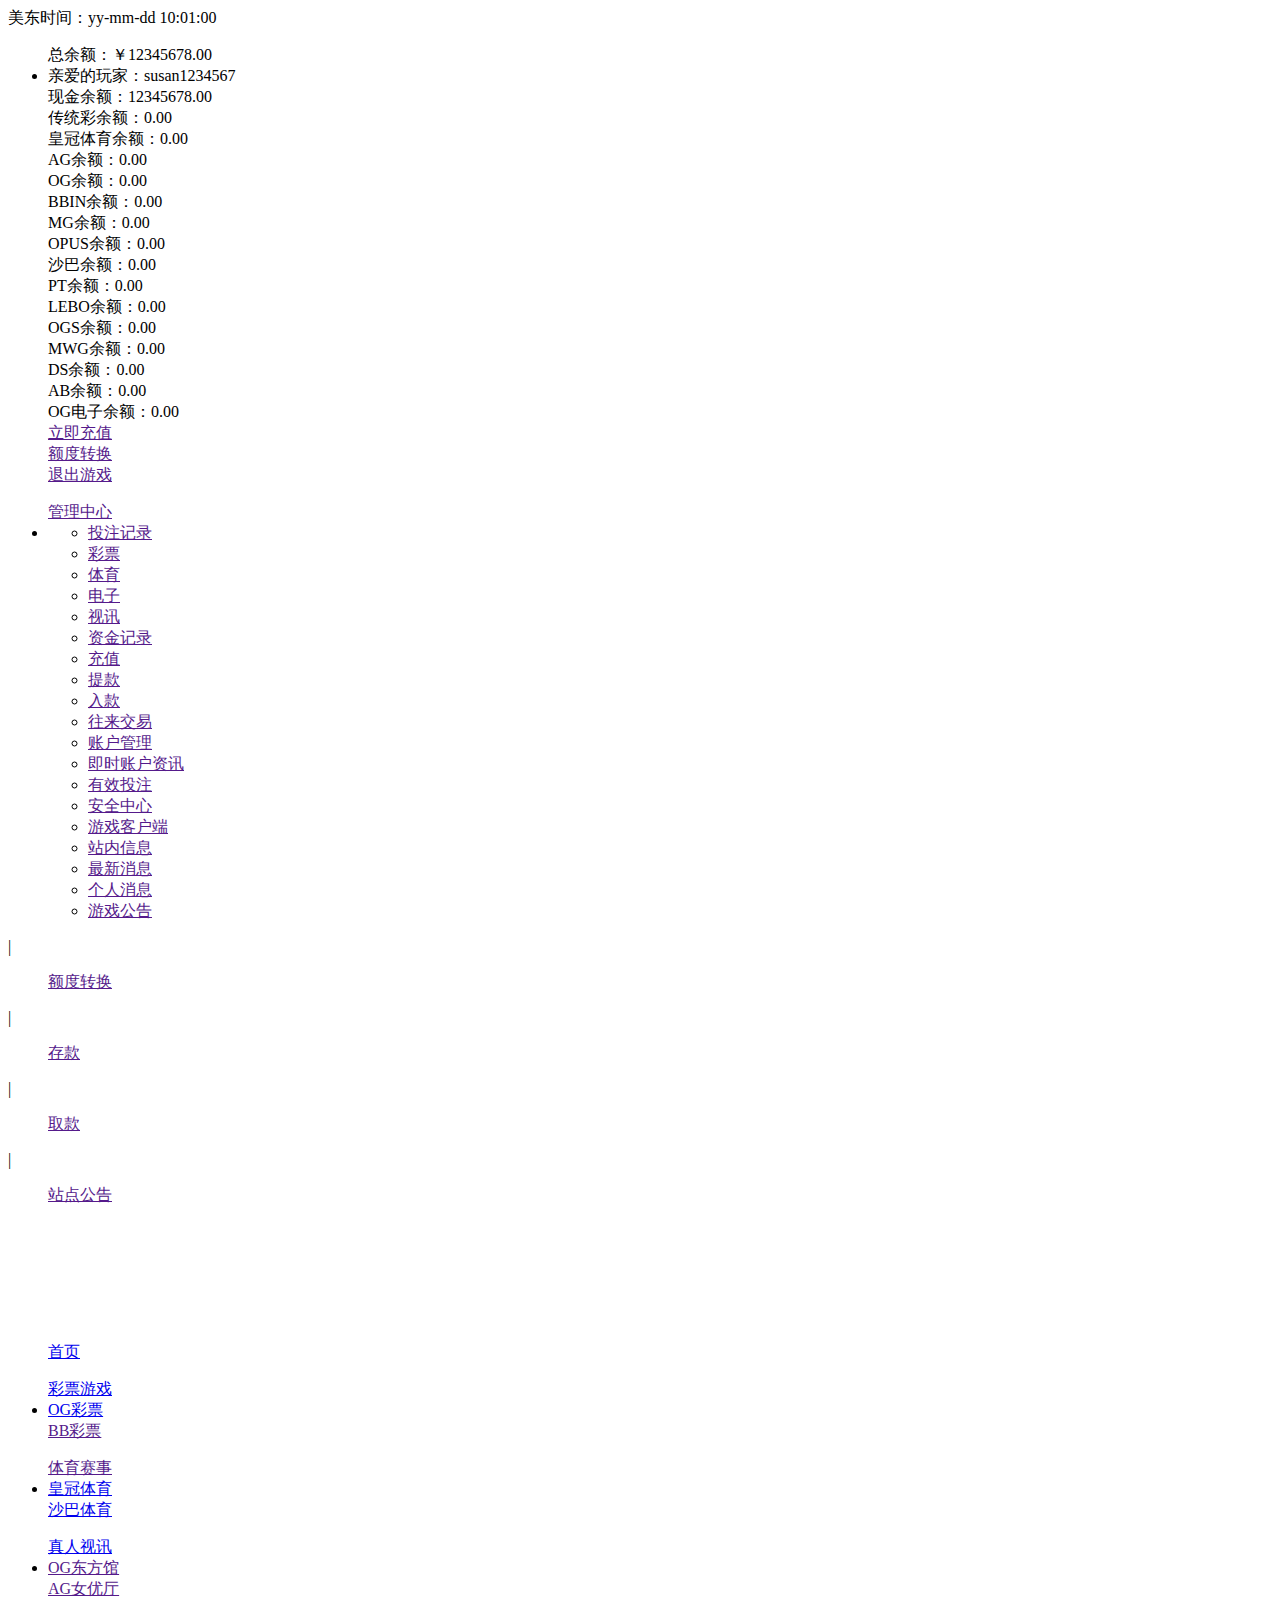
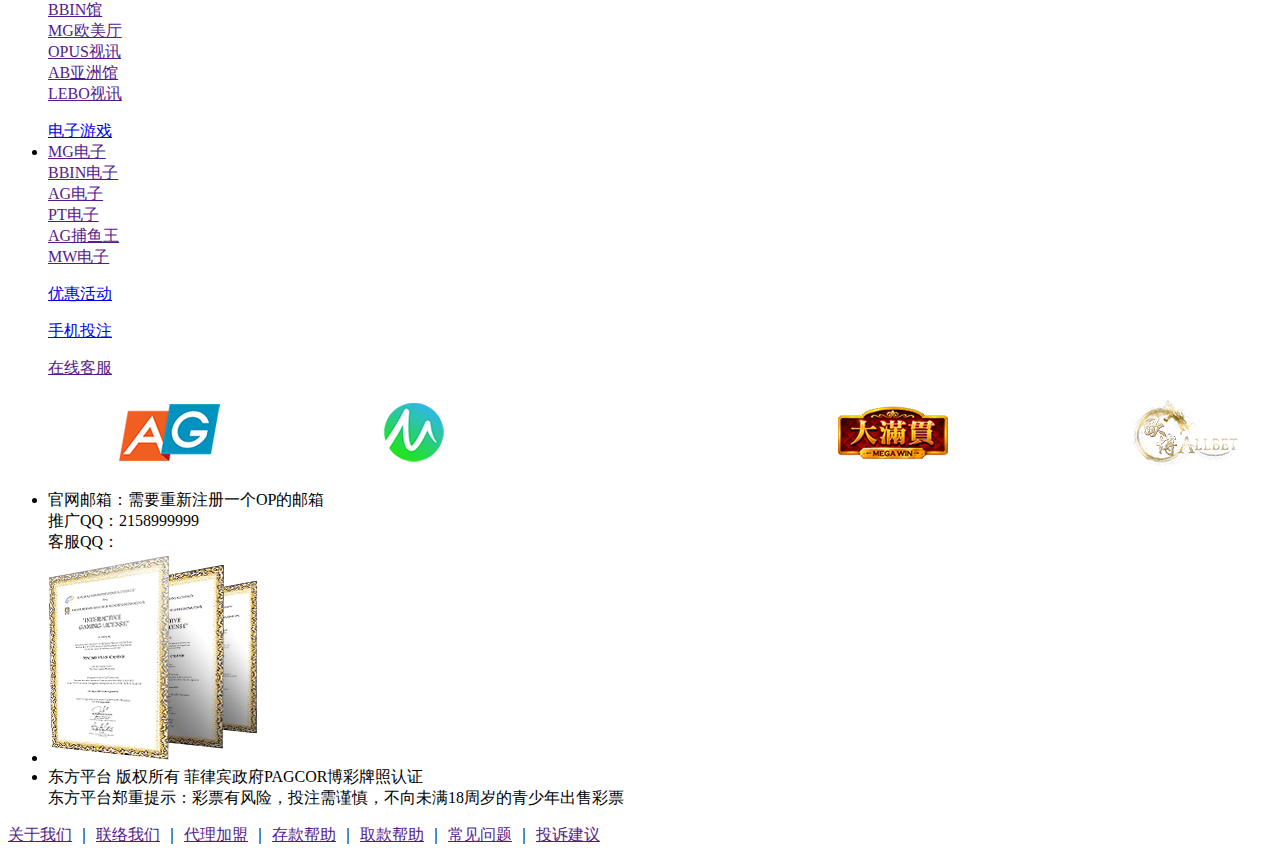
==== common.html @ 57358c48 "Add files via upload" ====
﻿<!DOCTYPE html>
<html>
<body>
    <!--header-->
    <nav id="nav">
        <div class="wrapper topnav">
            <div class="loginf">
                <div class="time">美东时间：yy-mm-dd 10:01:00</div>
                <div class="inf list">
                    <ul class="list_account">
                        <a><div class="list_b listadd"><i class="icon icon-account"></i>总余额：￥12345678.00</div></a>
                        <li class="list_s">
                            <div class="inf_name">亲爱的玩家：susan1234567</div>
                            <div class="inf_money">
                                <div>现金余额：<span>12345678.00</span></div>
                                <div>传统彩余额：<span>0.00</span></div>
                                <div>皇冠体育余额：<span>0.00</span></div>
                                <div>AG余额：<span>0.00</span></div>
                                <div>OG余额：<span>0.00</span></div>
                                <div>BBIN余额：<span>0.00</span></div>
                                <div>MG余额：<span>0.00</span></div>
                                <div>OPUS余额：<span>0.00</span></div>
                                <div>沙巴余额：<span>0.00</span></div>
                                <div>PT余额：<span>0.00</span></div>
                                <div>LEBO余额：<span>0.00</span></div>
                                <div>OGS余额：<span>0.00</span></div>
                                <div>MWG余额：<span>0.00</span></div>
                                <div>DS余额：<span>0.00</span></div>
                                <div>AB余额：<span>0.00</span></div>
                                <div>OG电子余额：<span>0.00</span></div>
                            </div>
                            <div class="listbtn"><a href=""><div>立即充值</div></a></div>
                            <div class="listbtn"><a href=""><div>额度转换</div></a></div>
                            <div class="listbtn"><a href=""><div>退出游戏</div></a></div>
                        </li>
                    </ul>
                    <ul><a href=""><div class="list_b listadd">管理中心</div></a>
                        <li class="list_s list_s_biglist">
                            <ul>
                                <li class="list_s_title"><a href=""><div>投注记录</div></a></li>
                                <li><a href=""><div>彩票</div></a></li>
                                <li><a href=""><div>体育</div></a></li>
                                <li><a href=""><div>电子</div></a></li>
                                <li><a href=""><div>视讯</div></a></li>
                            </ul>
                            <ul>
                                <li class="list_s_title"><a href=""><div>资金记录</div></a></li>
                                <li><a href=""><div>充值</div></a></li>
                                <li><a href=""><div>提款</div></a></li>
                                <li><a href=""><div>入款</div></a></li>
                                <li><a href=""><div>往来交易</div></a></li>
                            </ul>
                            <ul>
                                <li class="list_s_title"><a href=""><div>账户管理</div></a></li>
                                <li><a href=""><div>即时账户资讯</div></a></li>
                                <li><a href=""><div>有效投注</div></a></li>
                                <li><a href=""><div>安全中心</div></a></li>
                                <li><a href=""><div>游戏客户端</div></a></li>
                            </ul>
                            <ul>
                                <li class="list_s_title"><a href=""><div>站内信息</div></a></li>
                                <li><a href=""><div>最新消息</div></a></li>
                                <li><a href=""><div>个人消息</div></a></li>
                                <li><a href=""><div>游戏公告</div></a></li>
                            </ul>
                        </li>
                    </ul>   
                    <div class="line">|</div>  
                    <ul><a href=""><div class="list_b">额度转换</div></a></ul>   
                    <div class="line">|</div>  
                    <ul><a href=""><div class="list_b">存款</div></a></ul>   
                    <div class="line">|</div>  
                    <ul><a href=""><div class="list_b">取款</div></a></ul>   
                    <div class="line">|</div>   
                    <ul><a href=""><div class="list_b">站点公告</div></a></ul>
                </div>
            </div>
            <div class="topnav">
                <div class="logo"><img src="images/logo.png"></div>
                <div class="list topnav_list">
                    <ul><a href="index.html"><div class="list_b">首页</div></a></ul>
                    <ul class="listadd">
                        <a href="https://cp01mm.dfgpocpiao666.com/lottery/" target="_blank"><div class="list_b">彩票游戏</div></a>
                        <li class="list_s">
                            <a href="https://cp01mm.dfgpocpiao666.com/lottery/" target="_blank"><div class="list_s_in">OG彩票</div></a>
                            <a href=""><div class="list_s_in">BB彩票</div></a>
                        </li>
                    </ul>
                    <ul class="listadd"><a href=""> <div class="list_b">体育赛事</div></a>
                        <li class="list_s">
                            <a href="crown.html"><div class="list_s_in">皇冠体育</div></a>
                            <a href="sbsport.html"><div class="list_s_in">沙巴体育</div></a>
                        </li>
                    </ul>
                    <ul class="listadd"><a href="video.html"> <div class="list_b">真人视讯</div></a>
                        <li class="list_s">
                            <a href=""><div class="list_s_in">OG东方馆</div></a>
                            <a href=""><div class="list_s_in">AG女优厅</div></a>
                            <a href=""><div class="list_s_in">BBIN馆</div></a>
                            <a href=""><div class="list_s_in">MG欧美厅</div></a>
                            <a href=""><div class="list_s_in">OPUS视讯</div></a>
                            <a href=""><div class="list_s_in">AB亚洲馆</div></a>
                            <a href=""><div class="list_s_in">LEBO视讯</div></a>
                        </li>
                    </ul>
                    <ul class="listadd"><a href="elegames.html"> <div class="list_b">电子游戏</div></a>
                        <li class="list_s">
                            <a href=""><div class="list_s_in">MG电子</div></a>
                            <a href=""><div class="list_s_in">BBIN电子</div></a>
                            <a href=""><div class="list_s_in">AG电子</div></a>
                            <a href=""><div class="list_s_in">PT电子</div></a>
                            <a href=""><div class="list_s_in">AG捕鱼王</div></a>
                            <a href=""><div class="list_s_in">MW电子</div></a>
                        </li>
                    </ul>
                    <ul><a href="promotions.html"> <div class="list_b">优惠活动</div></a></ul>
                    <ul><a href="http://o001.orientserver.com/jsp/member/help/mobileDescription.html#slide-7" target="_blank"> <div class="list_b">手机投注</div></a></ul>
                    <ul><a href=""> <div class="list_b">在线客服</div></a></ul>
                </div>
            </div>
        </div>
    </nav>
    <!--copyright-->
    <div class="copyright wrapper">
        <div class="wrapper-in">
            <div class="copylogo">
                <img src="images/icon_1.png">
                <img src="images/icon_2.png">
                <img src="images/icon_3.png">
                <img src="images/icon_4.png">
                <img src="images/icon_5.png">
                <img src="images/icon_6.png">
                <img src="images/icon_7.png">
                <img src="images/icon_8.png">
                <img src="images/icon_9.png">
                <img src="images/icon_10.png">
            </div>
            <ul class="copy_inf">
                <li class="txt txt_QQ">
                    官网邮箱：需要重新注册一个OP的邮箱<br/>
                    推广QQ：2158999999<br/>
                    客服QQ：
                </li>
                <li class="copy_license"><img src="images/license.png"></li>
                <li class="txt txt_license">
                    东方平台 版权所有 菲律宾政府PAGCOR博彩牌照认证<br/>
                    东方平台郑重提示：彩票有风险，投注需谨慎，不向未满18周岁的青少年出售彩票
                </li>
            </ul>
        </div>
    </div>
    <!---->
    <!--footer-->
    <div class="footer wrapper">
        <a href="">关于我们</a>   ｜   <a href="">联络我们</a>   ｜   <a href="">代理加盟</a>   ｜   <a href="">存款帮助</a>   ｜   <a href="">取款帮助</a>   ｜   <a href="">常见问题</a>   ｜   <a href="">投诉建议</a> 
    </div>
</body>

</html>
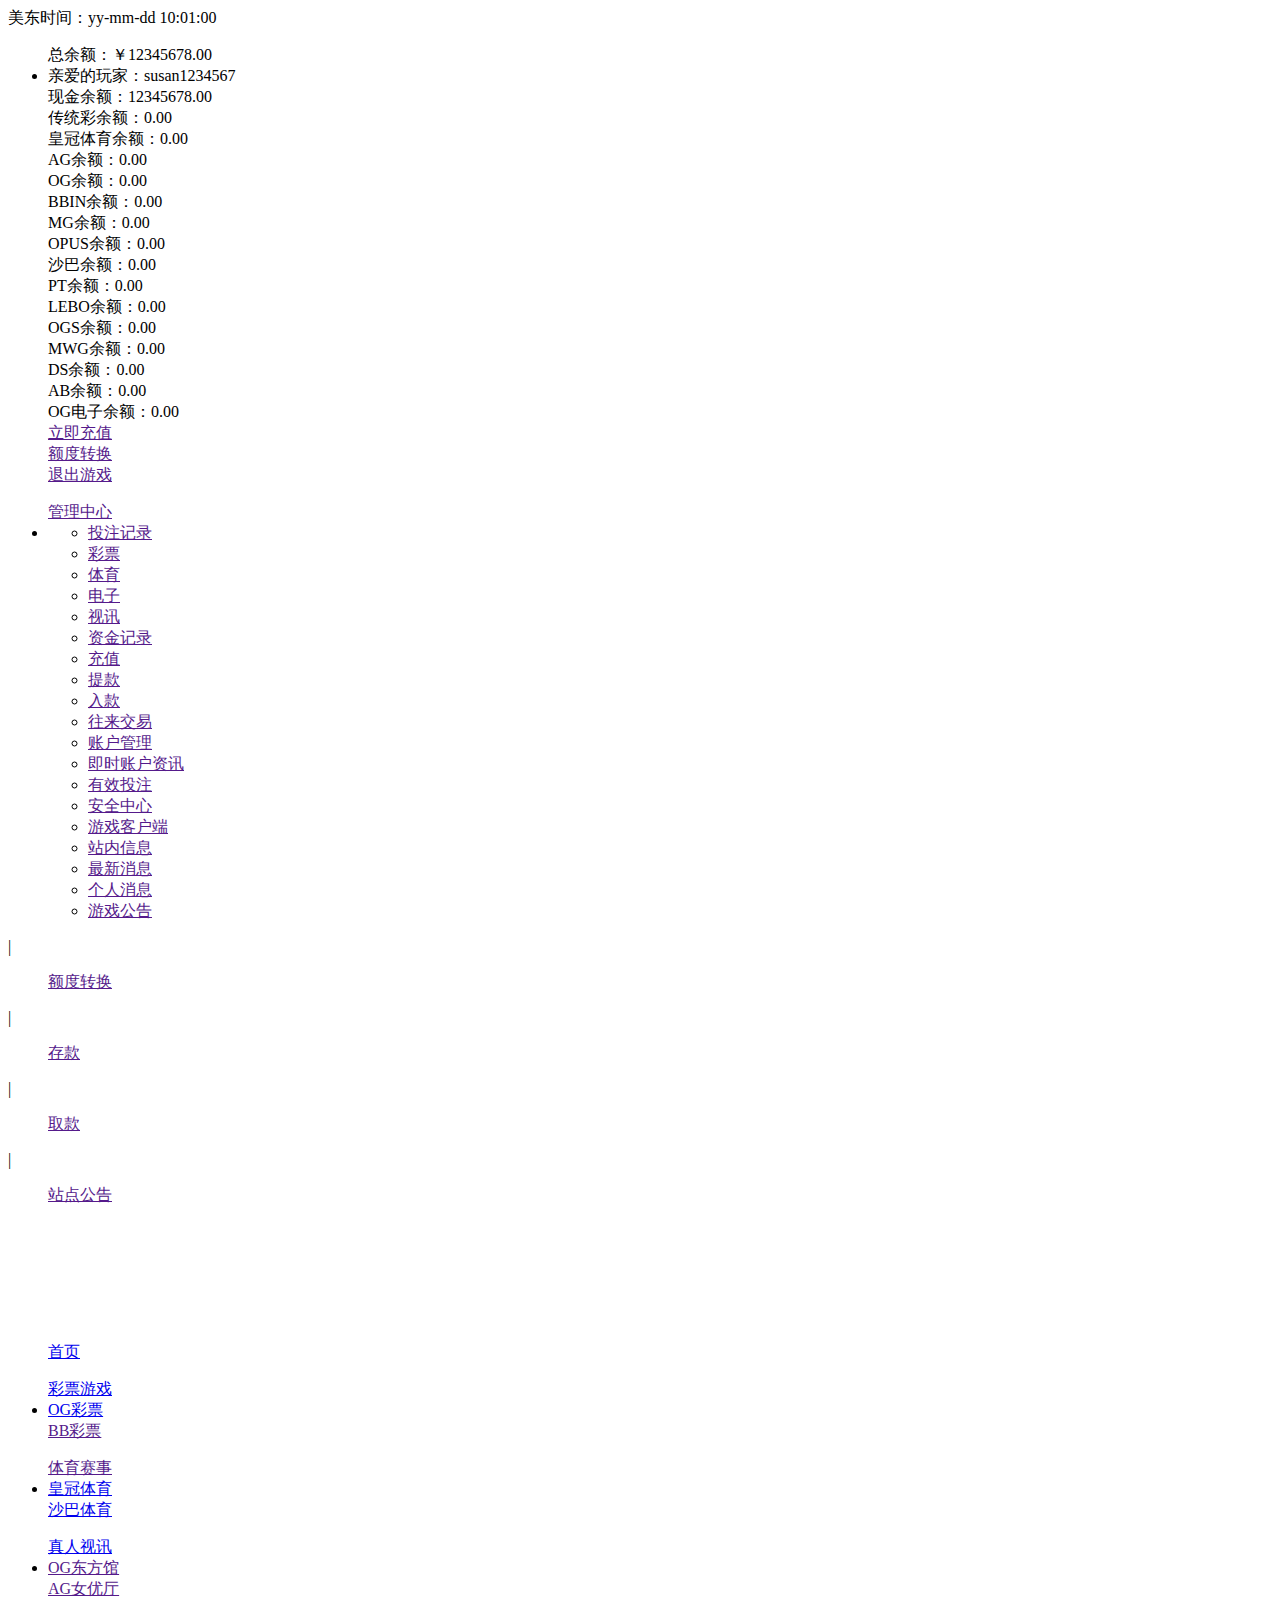
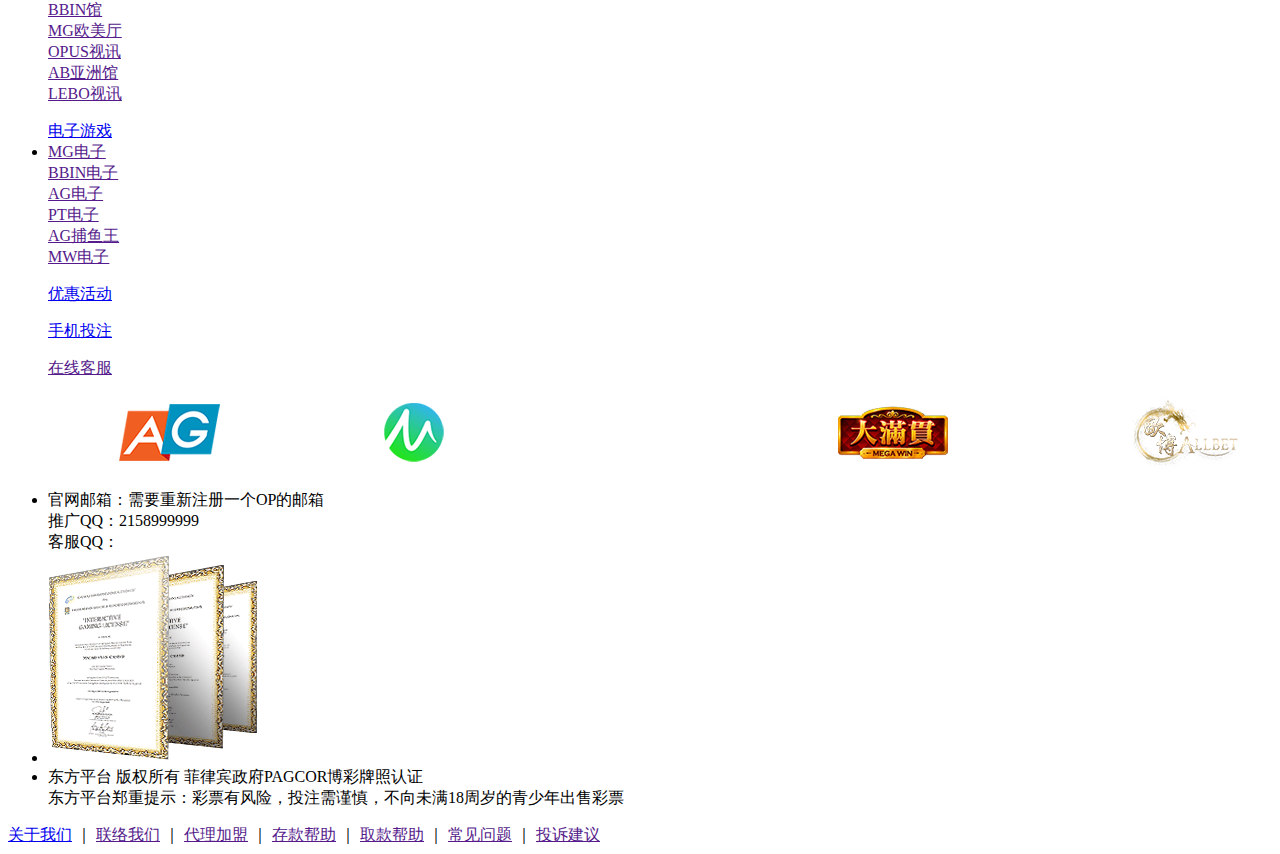
==== commit 12c0f0e2: "Add files via upload" ====
--- a/common.html
+++ b/common.html
@@ -1,5 +1,6 @@
 ﻿<!DOCTYPE html>
 <html>
+
 <body>
     <!--header-->
     <nav id="nav">
@@ -8,7 +9,9 @@
                 <div class="time">美东时间：yy-mm-dd 10:01:00</div>
                 <div class="inf list">
                     <ul class="list_account">
-                        <a><div class="list_b listadd"><i class="icon icon-account"></i>总余额：￥12345678.00</div></a>
+                        <a>
+                            <div class="list_b listadd"><i class="icon icon-account"></i>总余额：￥12345678.00</div>
+                        </a>
                         <li class="list_s">
                             <div class="inf_name">亲爱的玩家：susan1234567</div>
                             <div class="inf_money">
@@ -29,93 +32,261 @@
                                 <div>AB余额：<span>0.00</span></div>
                                 <div>OG电子余额：<span>0.00</span></div>
                             </div>
-                            <div class="listbtn"><a href=""><div>立即充值</div></a></div>
-                            <div class="listbtn"><a href=""><div>额度转换</div></a></div>
-                            <div class="listbtn"><a href=""><div>退出游戏</div></a></div>
-                        </li>
-                    </ul>
-                    <ul><a href=""><div class="list_b listadd">管理中心</div></a>
+                            <div class="listbtn">
+                                <a href="">
+                                    <div>立即充值</div>
+                                </a>
+                            </div>
+                            <div class="listbtn">
+                                <a href="">
+                                    <div>额度转换</div>
+                                </a>
+                            </div>
+                            <div class="listbtn">
+                                <a href="">
+                                    <div>退出游戏</div>
+                                </a>
+                            </div>
+                        </li>
+                    </ul>
+                    <ul>
+                        <a href="">
+                            <div class="list_b listadd">管理中心</div>
+                        </a>
                         <li class="list_s list_s_biglist">
                             <ul>
-                                <li class="list_s_title"><a href=""><div>投注记录</div></a></li>
-                                <li><a href=""><div>彩票</div></a></li>
-                                <li><a href=""><div>体育</div></a></li>
-                                <li><a href=""><div>电子</div></a></li>
-                                <li><a href=""><div>视讯</div></a></li>
+                                <li class="list_s_title">
+                                    <a href="">
+                                        <div>投注记录</div>
+                                    </a>
+                                </li>
+                                <li>
+                                    <a href="">
+                                        <div>彩票</div>
+                                    </a>
+                                </li>
+                                <li>
+                                    <a href="">
+                                        <div>体育</div>
+                                    </a>
+                                </li>
+                                <li>
+                                    <a href="">
+                                        <div>电子</div>
+                                    </a>
+                                </li>
+                                <li>
+                                    <a href="">
+                                        <div>视讯</div>
+                                    </a>
+                                </li>
                             </ul>
                             <ul>
-                                <li class="list_s_title"><a href=""><div>资金记录</div></a></li>
-                                <li><a href=""><div>充值</div></a></li>
-                                <li><a href=""><div>提款</div></a></li>
-                                <li><a href=""><div>入款</div></a></li>
-                                <li><a href=""><div>往来交易</div></a></li>
+                                <li class="list_s_title">
+                                    <a href="">
+                                        <div>资金记录</div>
+                                    </a>
+                                </li>
+                                <li>
+                                    <a href="">
+                                        <div>充值</div>
+                                    </a>
+                                </li>
+                                <li>
+                                    <a href="">
+                                        <div>提款</div>
+                                    </a>
+                                </li>
+                                <li>
+                                    <a href="">
+                                        <div>入款</div>
+                                    </a>
+                                </li>
+                                <li>
+                                    <a href="">
+                                        <div>往来交易</div>
+                                    </a>
+                                </li>
                             </ul>
                             <ul>
-                                <li class="list_s_title"><a href=""><div>账户管理</div></a></li>
-                                <li><a href=""><div>即时账户资讯</div></a></li>
-                                <li><a href=""><div>有效投注</div></a></li>
-                                <li><a href=""><div>安全中心</div></a></li>
-                                <li><a href=""><div>游戏客户端</div></a></li>
+                                <li class="list_s_title">
+                                    <a href="">
+                                        <div>账户管理</div>
+                                    </a>
+                                </li>
+                                <li>
+                                    <a href="">
+                                        <div>即时账户资讯</div>
+                                    </a>
+                                </li>
+                                <li>
+                                    <a href="">
+                                        <div>有效投注</div>
+                                    </a>
+                                </li>
+                                <li>
+                                    <a href="">
+                                        <div>安全中心</div>
+                                    </a>
+                                </li>
+                                <li>
+                                    <a href="">
+                                        <div>游戏客户端</div>
+                                    </a>
+                                </li>
                             </ul>
                             <ul>
-                                <li class="list_s_title"><a href=""><div>站内信息</div></a></li>
-                                <li><a href=""><div>最新消息</div></a></li>
-                                <li><a href=""><div>个人消息</div></a></li>
-                                <li><a href=""><div>游戏公告</div></a></li>
+                                <li class="list_s_title">
+                                    <a href="">
+                                        <div>站内信息</div>
+                                    </a>
+                                </li>
+                                <li>
+                                    <a href="">
+                                        <div>最新消息</div>
+                                    </a>
+                                </li>
+                                <li>
+                                    <a href="">
+                                        <div>个人消息</div>
+                                    </a>
+                                </li>
+                                <li>
+                                    <a href="">
+                                        <div>游戏公告</div>
+                                    </a>
+                                </li>
                             </ul>
                         </li>
-                    </ul>   
-                    <div class="line">|</div>  
-                    <ul><a href=""><div class="list_b">额度转换</div></a></ul>   
-                    <div class="line">|</div>  
-                    <ul><a href=""><div class="list_b">存款</div></a></ul>   
-                    <div class="line">|</div>  
-                    <ul><a href=""><div class="list_b">取款</div></a></ul>   
-                    <div class="line">|</div>   
-                    <ul><a href=""><div class="list_b">站点公告</div></a></ul>
+                    </ul>
+                    <div class="line">|</div>
+                    <ul>
+                        <a href="">
+                            <div class="list_b">额度转换</div>
+                        </a>
+                    </ul>
+                    <div class="line">|</div>
+                    <ul>
+                        <a href="">
+                            <div class="list_b">存款</div>
+                        </a>
+                    </ul>
+                    <div class="line">|</div>
+                    <ul>
+                        <a href="">
+                            <div class="list_b">取款</div>
+                        </a>
+                    </ul>
+                    <div class="line">|</div>
+                    <ul>
+                        <a href="">
+                            <div class="list_b">站点公告</div>
+                        </a>
+                    </ul>
                 </div>
             </div>
             <div class="topnav">
                 <div class="logo"><img src="images/logo.png"></div>
                 <div class="list topnav_list">
-                    <ul><a href="index.html"><div class="list_b">首页</div></a></ul>
+                    <ul>
+                        <a href="index.html">
+                            <div class="list_b">首页</div>
+                        </a>
+                    </ul>
                     <ul class="listadd">
-                        <a href="https://cp01mm.dfgpocpiao666.com/lottery/" target="_blank"><div class="list_b">彩票游戏</div></a>
-                        <li class="list_s">
-                            <a href="https://cp01mm.dfgpocpiao666.com/lottery/" target="_blank"><div class="list_s_in">OG彩票</div></a>
-                            <a href=""><div class="list_s_in">BB彩票</div></a>
-                        </li>
-                    </ul>
-                    <ul class="listadd"><a href=""> <div class="list_b">体育赛事</div></a>
-                        <li class="list_s">
-                            <a href="crown.html"><div class="list_s_in">皇冠体育</div></a>
-                            <a href="sbsport.html"><div class="list_s_in">沙巴体育</div></a>
-                        </li>
-                    </ul>
-                    <ul class="listadd"><a href="video.html"> <div class="list_b">真人视讯</div></a>
-                        <li class="list_s">
-                            <a href=""><div class="list_s_in">OG东方馆</div></a>
-                            <a href=""><div class="list_s_in">AG女优厅</div></a>
-                            <a href=""><div class="list_s_in">BBIN馆</div></a>
-                            <a href=""><div class="list_s_in">MG欧美厅</div></a>
-                            <a href=""><div class="list_s_in">OPUS视讯</div></a>
-                            <a href=""><div class="list_s_in">AB亚洲馆</div></a>
-                            <a href=""><div class="list_s_in">LEBO视讯</div></a>
-                        </li>
-                    </ul>
-                    <ul class="listadd"><a href="elegames.html"> <div class="list_b">电子游戏</div></a>
-                        <li class="list_s">
-                            <a href=""><div class="list_s_in">MG电子</div></a>
-                            <a href=""><div class="list_s_in">BBIN电子</div></a>
-                            <a href=""><div class="list_s_in">AG电子</div></a>
-                            <a href=""><div class="list_s_in">PT电子</div></a>
-                            <a href=""><div class="list_s_in">AG捕鱼王</div></a>
-                            <a href=""><div class="list_s_in">MW电子</div></a>
-                        </li>
-                    </ul>
-                    <ul><a href="promotions.html"> <div class="list_b">优惠活动</div></a></ul>
-                    <ul><a href="http://o001.orientserver.com/jsp/member/help/mobileDescription.html#slide-7" target="_blank"> <div class="list_b">手机投注</div></a></ul>
-                    <ul><a href=""> <div class="list_b">在线客服</div></a></ul>
+                        <a href="https://cp01mm.dfgpocpiao666.com/lottery/" target="_blank">
+                            <div class="list_b">彩票游戏</div>
+                        </a>
+                        <li class="list_s">
+                            <a href="https://cp01mm.dfgpocpiao666.com/lottery/" target="_blank">
+                                <div class="list_s_in">OG彩票</div>
+                            </a>
+                            <a href="">
+                                <div class="list_s_in">BB彩票</div>
+                            </a>
+                        </li>
+                    </ul>
+                    <ul class="listadd">
+                        <a href="">
+                            <div class="list_b">体育赛事</div>
+                        </a>
+                        <li class="list_s">
+                            <a href="crown.html">
+                                <div class="list_s_in">皇冠体育</div>
+                            </a>
+                            <a href="sbsport.html">
+                                <div class="list_s_in">沙巴体育</div>
+                            </a>
+                        </li>
+                    </ul>
+                    <ul class="listadd">
+                        <a href="video.html">
+                            <div class="list_b">真人视讯</div>
+                        </a>
+                        <li class="list_s">
+                            <a href="">
+                                <div class="list_s_in">OG东方馆</div>
+                            </a>
+                            <a href="">
+                                <div class="list_s_in">AG女优厅</div>
+                            </a>
+                            <a href="">
+                                <div class="list_s_in">BBIN馆</div>
+                            </a>
+                            <a href="">
+                                <div class="list_s_in">MG欧美厅</div>
+                            </a>
+                            <a href="">
+                                <div class="list_s_in">OPUS视讯</div>
+                            </a>
+                            <a href="">
+                                <div class="list_s_in">AB亚洲馆</div>
+                            </a>
+                            <a href="">
+                                <div class="list_s_in">LEBO视讯</div>
+                            </a>
+                        </li>
+                    </ul>
+                    <ul class="listadd">
+                        <a href="elegames.html">
+                            <div class="list_b">电子游戏</div>
+                        </a>
+                        <li class="list_s">
+                            <a href="">
+                                <div class="list_s_in">MG电子</div>
+                            </a>
+                            <a href="">
+                                <div class="list_s_in">BBIN电子</div>
+                            </a>
+                            <a href="">
+                                <div class="list_s_in">AG电子</div>
+                            </a>
+                            <a href="">
+                                <div class="list_s_in">PT电子</div>
+                            </a>
+                            <a href="">
+                                <div class="list_s_in">AG捕鱼王</div>
+                            </a>
+                            <a href="">
+                                <div class="list_s_in">MW电子</div>
+                            </a>
+                        </li>
+                    </ul>
+                    <ul>
+                        <a href="promotions.html">
+                            <div class="list_b">优惠活动</div>
+                        </a>
+                    </ul>
+                    <ul>
+                        <a href="http://o001.orientserver.com/jsp/member/help/mobileDescription.html#slide-7" target="_blank">
+                            <div class="list_b">手机投注</div>
+                        </a>
+                    </ul>
+                    <ul>
+                        <a href="">
+                            <div class="list_b">在线客服</div>
+                        </a>
+                    </ul>
                 </div>
             </div>
         </div>
@@ -137,14 +308,12 @@
             </div>
             <ul class="copy_inf">
                 <li class="txt txt_QQ">
-                    官网邮箱：需要重新注册一个OP的邮箱<br/>
-                    推广QQ：2158999999<br/>
-                    客服QQ：
+                    官网邮箱：需要重新注册一个OP的邮箱<br/> 推广QQ：2158999999
+                    <br/> 客服QQ：
                 </li>
                 <li class="copy_license"><img src="images/license.png"></li>
                 <li class="txt txt_license">
-                    东方平台 版权所有 菲律宾政府PAGCOR博彩牌照认证<br/>
-                    东方平台郑重提示：彩票有风险，投注需谨慎，不向未满18周岁的青少年出售彩票
+                    东方平台 版权所有 菲律宾政府PAGCOR博彩牌照认证<br/> 东方平台郑重提示：彩票有风险，投注需谨慎，不向未满18周岁的青少年出售彩票
                 </li>
             </ul>
         </div>
@@ -152,8 +321,8 @@
     <!---->
     <!--footer-->
     <div class="footer wrapper">
-        <a href="">关于我们</a>   ｜   <a href="">联络我们</a>   ｜   <a href="">代理加盟</a>   ｜   <a href="">存款帮助</a>   ｜   <a href="">取款帮助</a>   ｜   <a href="">常见问题</a>   ｜   <a href="">投诉建议</a> 
+        <a href="about.html">关于我们</a> ｜ <a href="">联络我们</a> ｜ <a href="">代理加盟</a> ｜ <a href="">存款帮助</a> ｜ <a href="">取款帮助</a> ｜ <a href="">常见问题</a> ｜ <a href="">投诉建议</a>
     </div>
 </body>
 
-</html>
+</html>